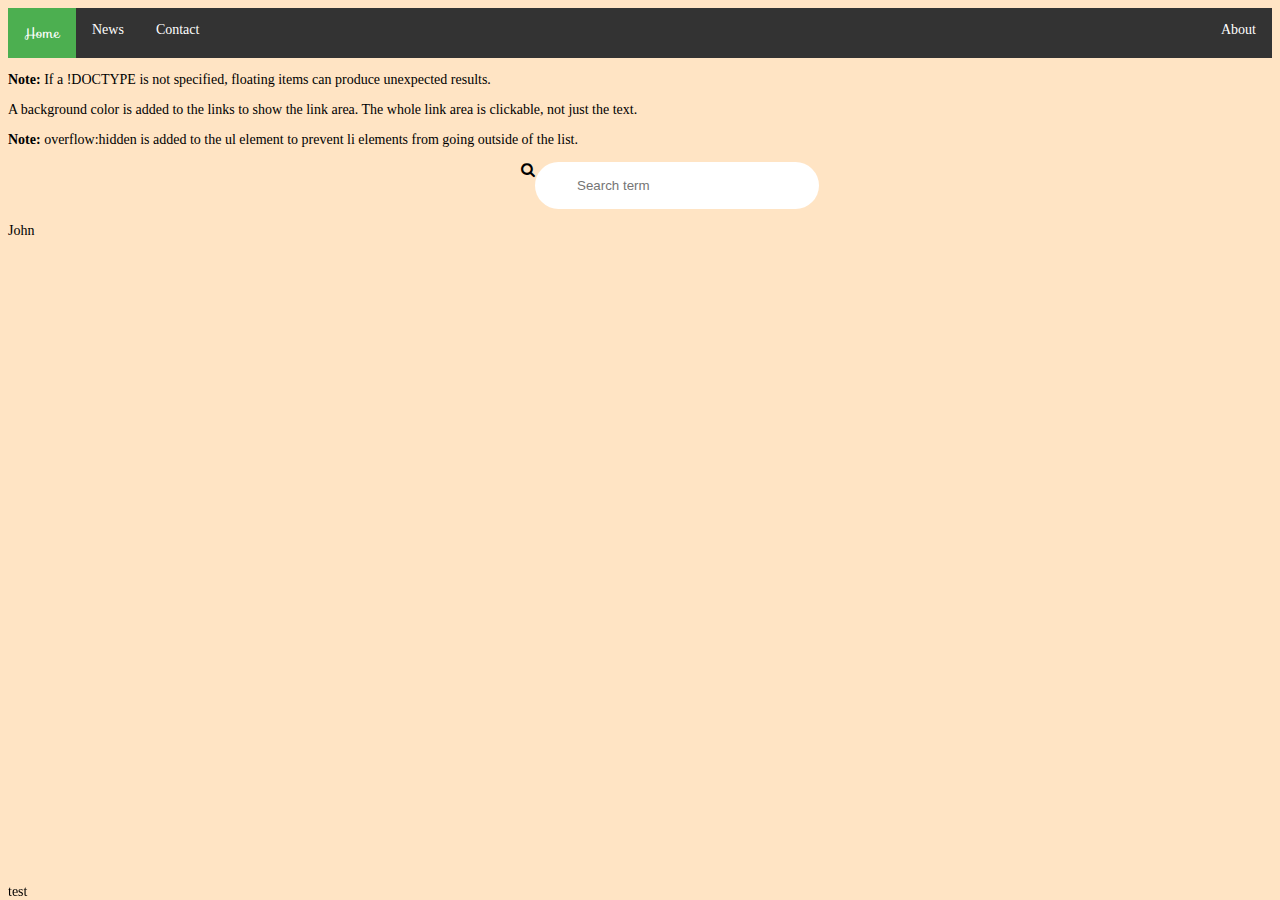
==== index.html @ c96dbbac "renamed home.html to index.html" ====
<!DOCTYPE html>
<html lang="en">
<head>
    <meta charset="UTF-8">
    <meta http-equiv="X-UA-Compatible" content="IE=edge">
    <meta name="viewport" content="width=device-width, initial-scale=1.0">
    <title>Document</title>
    <link rel="stylesheet" href="style.css">
    <link rel="stylesheet" href="https://fonts.googleapis.com/icon?family=Material+Icons">
    <link rel="stylesheet" 
          href="https://cdnjs.cloudflare.com/ajax/libs/font-awesome/4.7.0/css/font-awesome.min.css">
    <link rel="stylesheet" href="https://fonts.googleapis.com/css?family=Sofia&effect=fire">      
    <style>
        .search {
            display: flex;
            /* position: absolute; */
            align-items: center;
            justify-content: center;
        }
        .search input { 
            text-indent:40px;
            width: 280px;
            height: 45px;
            border-radius:25px;
            border: transparent;
        }y
        .search input:hover, 
        .search input:focus {
            box-shadow:0 3px 3px 3px rgba(0,0,0,.16);
            border: 1px solid rgb(255, 255, 255);
            
        }
        .search .fa-search { 
            display: flex;
            position: relative;
            left: 30px;
            font-size: 15px;
        }
        footer {
            position: fixed;
            bottom:0;
        }
        input {
            outline: none;
        }
    </style>
</head>
<body>
    <ul>
        <li><a class="active font-effect-fire" href="home.html">Home</a></li>
        <li><a href="news.html">News</a></li>
        <li><a href="contact.html">Contact</a></li>
        <li style="float:right"><a href="about.html">About</a></li>
      </ul>      
      <p><b>Note:</b> If a !DOCTYPE is not specified, floating items can produce unexpected results.</p>
      <p>A background color is added to the links to show the link area. The whole link area is clickable, not just the text.</p>
      <p><b>Note:</b> overflow:hidden is added to the ul element to prevent li elements from going outside of the list.</p>
      
    <!-- Testing icons in forms. -->
    <div class="search">
        <span class="fa fa-search"></spyan>
        <input placeholder="Search term">
    </div>
    <p id="variables">javascript</p>
    <script>
        
        let name = "John"
        let admin = name

        document.getElementById("variables").innerHTML = name;
        
    </script>
    
    <footer>test</footer>
</body>
</html>
---- style.css ----
body {
    background-color: bisque;
    font-size: 14px;
    
}
ul {
    list-style-type: none;
    margin: 0;
    padding: 0;
    overflow: hidden;
    background-color: #333333;
    
}
.font-effect-fire {
    font-family: "Sofia", sans-serif;
}
li {
    float: left;
}        
li a {
    display: block;
    color: white;
    text-align: center;
    padding: 14px 16px;
    text-decoration: none;
}
li a:hover:not(.active) {
    background-color: #111;
}
.active {
    background-color: #4CAF50;
}
@media screen and (max-width: 600px) {
    li {
        float: none;
        width: 100%;
    }
}

footer {
    width: 100%;
    position: fixed;
    bottom: 0px;

}
footer .land {
    
    border-bottom: 1px solid #dadce0;
    padding: 15px 30px;
    background-color: #f2f2f2;;
    color: gray;
}

.terms a {
    display: inline-block;
    padding: 15px 30px;
    background-color: #f2f2f2;;
}
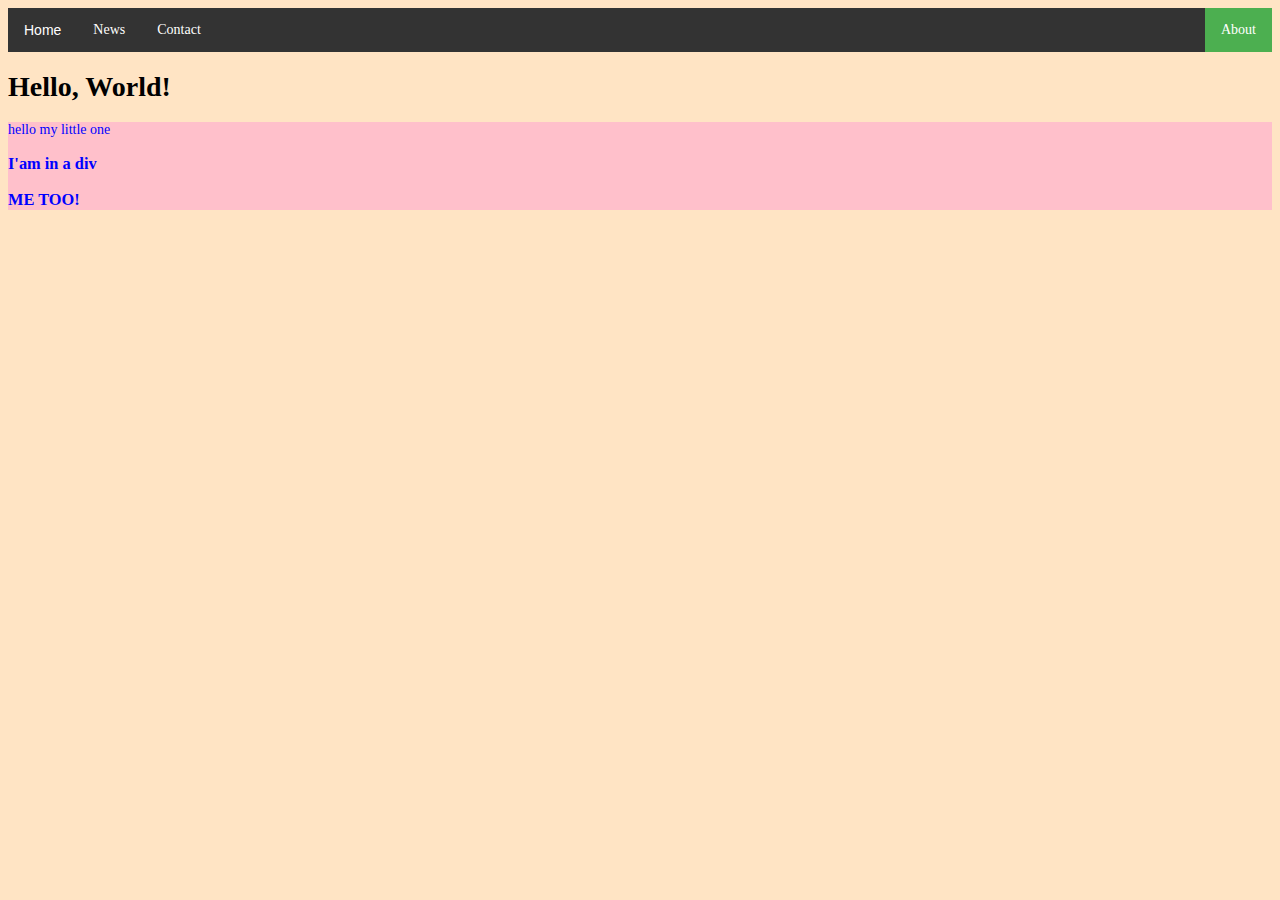
==== commit 374336e6: "renaming html names" ====
--- a/index.html
+++ b/index.html
@@ -6,71 +6,18 @@
     <meta name="viewport" content="width=device-width, initial-scale=1.0">
     <title>Document</title>
     <link rel="stylesheet" href="style.css">
-    <link rel="stylesheet" href="https://fonts.googleapis.com/icon?family=Material+Icons">
-    <link rel="stylesheet" 
-          href="https://cdnjs.cloudflare.com/ajax/libs/font-awesome/4.7.0/css/font-awesome.min.css">
-    <link rel="stylesheet" href="https://fonts.googleapis.com/css?family=Sofia&effect=fire">      
-    <style>
-        .search {
-            display: flex;
-            /* position: absolute; */
-            align-items: center;
-            justify-content: center;
-        }
-        .search input { 
-            text-indent:40px;
-            width: 280px;
-            height: 45px;
-            border-radius:25px;
-            border: transparent;
-        }y
-        .search input:hover, 
-        .search input:focus {
-            box-shadow:0 3px 3px 3px rgba(0,0,0,.16);
-            border: 1px solid rgb(255, 255, 255);
-            
-        }
-        .search .fa-search { 
-            display: flex;
-            position: relative;
-            left: 30px;
-            font-size: 15px;
-        }
-        footer {
-            position: fixed;
-            bottom:0;
-        }
-        input {
-            outline: none;
-        }
-    </style>
+    <script src="scripts/scriptDOM.js" defer></script>
 </head>
 <body>
     <ul>
-        <li><a class="active font-effect-fire" href="home.html">Home</a></li>
+        <li><a class="font-effect-fire" href="home.html">Home</a></li>
         <li><a href="news.html">News</a></li>
         <li><a href="contact.html">Contact</a></li>
-        <li style="float:right"><a href="about.html">About</a></li>
-      </ul>      
-      <p><b>Note:</b> If a !DOCTYPE is not specified, floating items can produce unexpected results.</p>
-      <p>A background color is added to the links to show the link area. The whole link area is clickable, not just the text.</p>
-      <p><b>Note:</b> overflow:hidden is added to the ul element to prevent li elements from going outside of the list.</p>
-      
-    <!-- Testing icons in forms. -->
-    <div class="search">
-        <span class="fa fa-search"></spyan>
-        <input placeholder="Search term">
-    </div>
-    <p id="variables">javascript</p>
-    <script>
-        
-        let name = "John"
-        let admin = name
-
-        document.getElementById("variables").innerHTML = name;
-        
-    </script>
+        <li style="float:right"><a class="active" href="about.html">About</a></li>
+    </ul>
+      <!-- Code from Mozilla -->
     
-    <footer>test</footer>
+    <h1>Hello, World!</h1>
+    <div id="container"></div>
 </body>
 </html>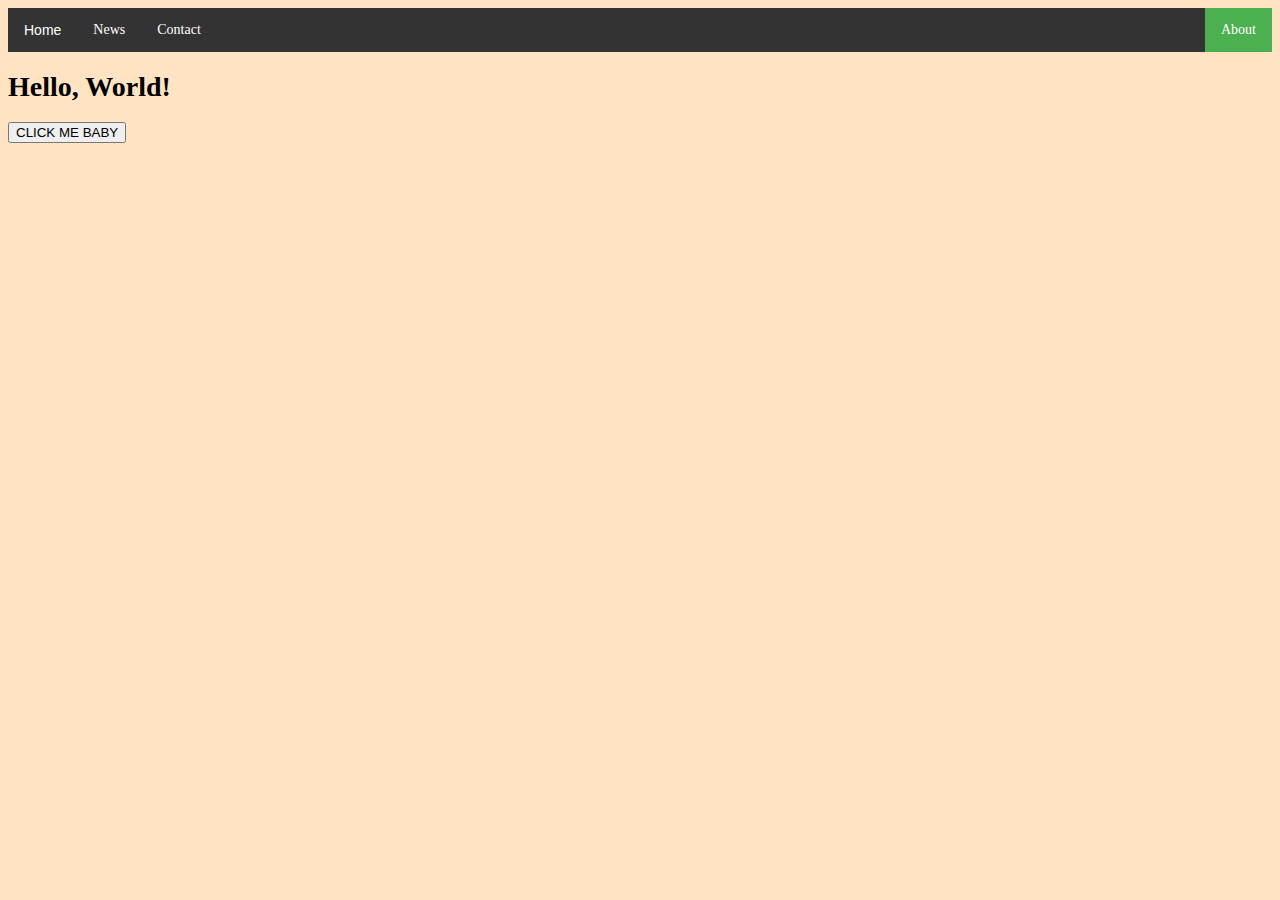
==== commit db88a0e8: "adding buttons and eventListeners" ====
--- a/index.html
+++ b/index.html
@@ -18,6 +18,6 @@
       <!-- Code from Mozilla -->
     
     <h1>Hello, World!</h1>
-    <div id="container"></div>
+    <button id="btn">CLICK ME BABY</button>
 </body>
 </html>